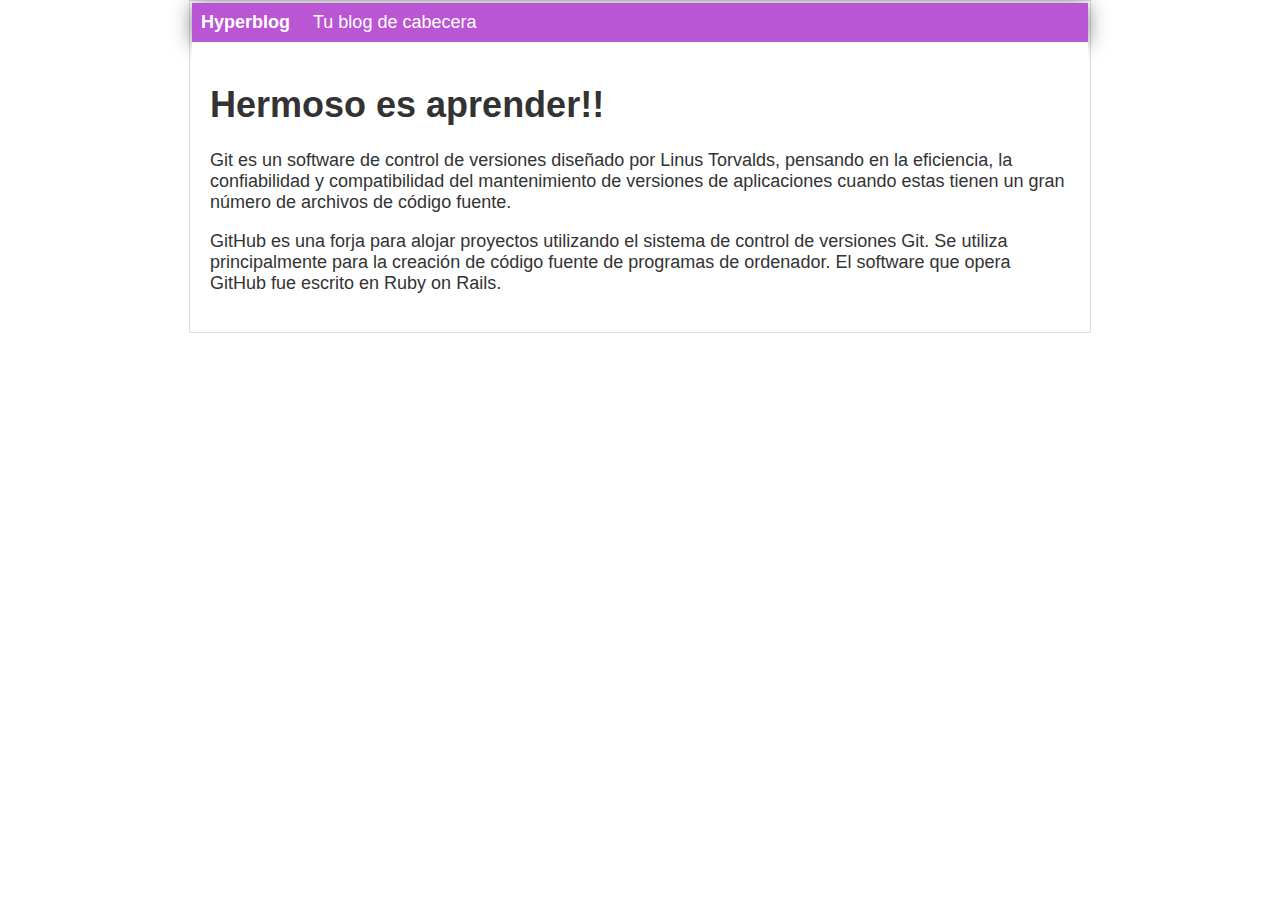
==== inicio.html @ 642d6e15 "ultimos cambios en main antes del merge" ====
<!DOCTYPE html>
<html lang="en">
<head>
    <meta charset="UTF-8">
    <meta http-equiv="X-UA-Compatible" content="IE=edge">
    <meta name="viewport" content="width=device-width, initial-scale=1.0">
    <title>Bienvenido a mi blog 2.0 - Cambio de codeBRK</title>
    <link rel="stylesheet" href="css/estilos.css">
</head>
<body>
    <div id="container">
        <div id="cabecera">
            Hyperblog
            <span id="tagline">Tu blog de cabecera</span>
        </div>
        <div id="post">
            <h1>Hermoso es aprender!!</h1>
            <p>Git es un software de control de versiones diseñado por Linus Torvalds, pensando en la eficiencia, la confiabilidad y compatibilidad del mantenimiento de versiones de aplicaciones cuando estas tienen un gran número de archivos de código fuente.</p>
            <p>GitHub es una forja para alojar proyectos utilizando el sistema de control de versiones Git. Se utiliza principalmente para la creación de código fuente de programas de ordenador. El software que opera GitHub fue escrito en Ruby on Rails.</p>
        </div>
    </div>
</body>
</html>
---- css/estilos.css ----
body
{
    color: #333;
    text-align: center;
    font-family: "arial";
    font-size: 18px;
    margin: 0;
    padding: 0;
}

#cabecera
{
    background: mediumorchid;
    box-shadow: 0px 2px 20px 0px rgba(0,0,0,0.5);
    color: white;
    font-weight: bold;
    margin: 0;
    padding: 0.5em;
}

#cabecera #tagline
{
    padding: 0 0 0 1em;
    font-weight: normal;
    font-size: 1em;
}

#container
{
    width: 70%;
    padding: 0.1em;
    text-align: left;
    border: 1px solid #DDD;
    margin: 0 auto;
}

#post
{
    background: white;
    padding: 1em;
}
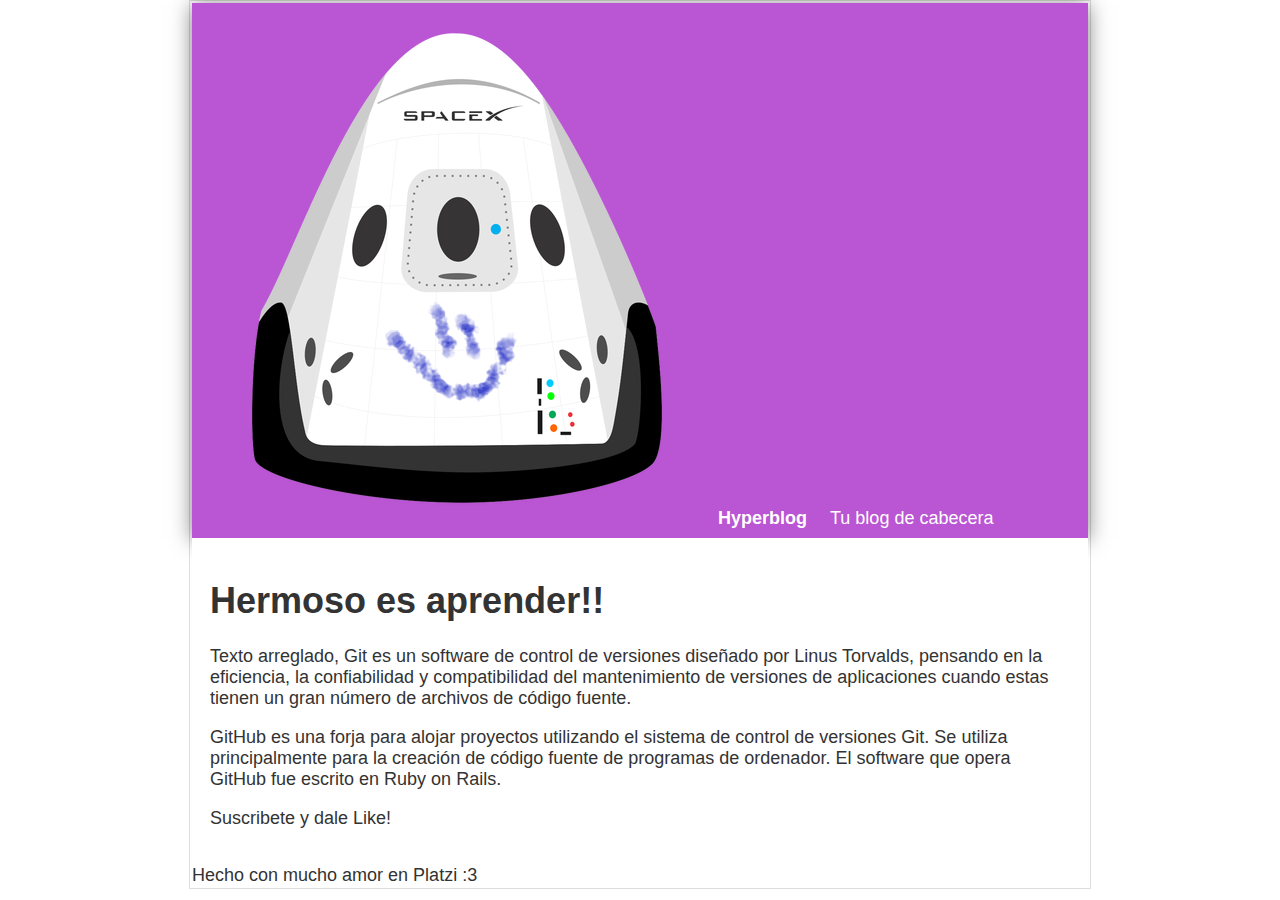
==== commit 1525df3f: "problema solucionado" ====
--- a/inicio.html
+++ b/inicio.html
@@ -4,19 +4,24 @@
     <meta charset="UTF-8">
     <meta http-equiv="X-UA-Compatible" content="IE=edge">
     <meta name="viewport" content="width=device-width, initial-scale=1.0">
-    <title>Bienvenido a mi blog 2.0 - Cambio de codeBRK</title>
+    <title>Bienvenido a mi blog 2.0</title>
     <link rel="stylesheet" href="css/estilos.css">
 </head>
 <body>
     <div id="container">
         <div id="cabecera">
+            <img id="logo" src="imagenes/dragon.png">
             Hyperblog
             <span id="tagline">Tu blog de cabecera</span>
         </div>
         <div id="post">
             <h1>Hermoso es aprender!!</h1>
-            <p>Git es un software de control de versiones diseñado por Linus Torvalds, pensando en la eficiencia, la confiabilidad y compatibilidad del mantenimiento de versiones de aplicaciones cuando estas tienen un gran número de archivos de código fuente.</p>
+            <p>Texto arreglado, Git es un software de control de versiones diseñado por Linus Torvalds, pensando en la eficiencia, la confiabilidad y compatibilidad del mantenimiento de versiones de aplicaciones cuando estas tienen un gran número de archivos de código fuente.</p>
             <p>GitHub es una forja para alojar proyectos utilizando el sistema de control de versiones Git. Se utiliza principalmente para la creación de código fuente de programas de ordenador. El software que opera GitHub fue escrito en Ruby on Rails.</p>
+            <p>Suscribete y dale Like!</p>
+        </div>
+        <div id="footer">
+            Hecho con mucho amor en Platzi :3
         </div>
     </div>
 </body>
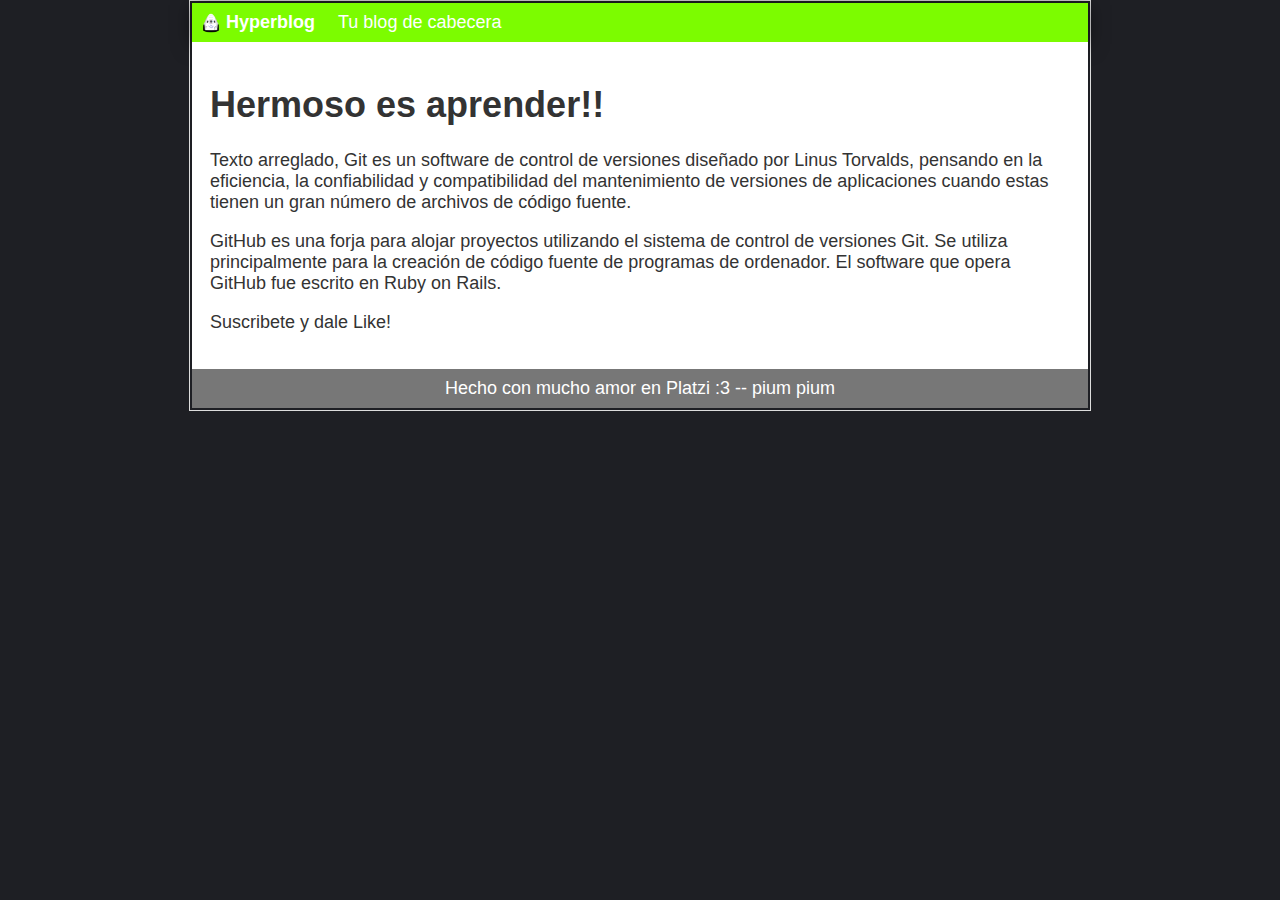
==== commit a140ed8f: "modificacion desde repo local de codebrk" ====
--- a/inicio.html
+++ b/inicio.html
@@ -17,11 +17,11 @@
         <div id="post">
             <h1>Hermoso es aprender!!</h1>
             <p>Texto arreglado, Git es un software de control de versiones diseñado por Linus Torvalds, pensando en la eficiencia, la confiabilidad y compatibilidad del mantenimiento de versiones de aplicaciones cuando estas tienen un gran número de archivos de código fuente.</p>
-            <p>GitHub es una forja para alojar proyectos utilizando el sistema de control de versiones Git. Se utiliza principalmente para la creación de código fuente de programas de ordenador. El software que opera GitHub fue escrito en Ruby on Rails.</p>
+            <p>GitHub es una forja para alojar proyectos utilizando el sistema de control de versiones Git. Se utiliza principalmente para la creaci&oacute;n de código fuente de programas de ordenador. El software que opera GitHub fue escrito en Ruby on Rails.</p>
             <p>Suscribete y dale Like!</p>
         </div>
         <div id="footer">
-            Hecho con mucho amor en Platzi :3
+            Hecho con mucho amor en Platzi :3 -- pium pium
         </div>
     </div>
 </body>
--- a/css/estilos.css
+++ b/css/estilos.css
@@ -1,5 +1,6 @@
 body
 {
+    background: #1e1f24;
     color: #333;
     text-align: center;
     font-family: "arial";
@@ -10,7 +11,7 @@
 
 #cabecera
 {
-    background: mediumorchid;
+    background: lawngreen;
     box-shadow: 0px 2px 20px 0px rgba(0,0,0,0.5);
     color: white;
     font-weight: bold;
@@ -25,17 +26,31 @@
     font-size: 1em;
 }
 
-#container
+#cabecera #logo
+{
+    width: 20px;
+    vertical-align: middle;
+}
+
+#container              
 {
     width: 70%;
     padding: 0.1em;
     text-align: left;
     border: 1px solid #DDD;
-    margin: 0 auto;
+    margin: auto;
 }
 
 #post
 {
     background: white;
     padding: 1em;
+}
+
+#footer
+{
+    background: #777;
+    color: white;
+    text-align: center;
+    padding: 0.5em;
 }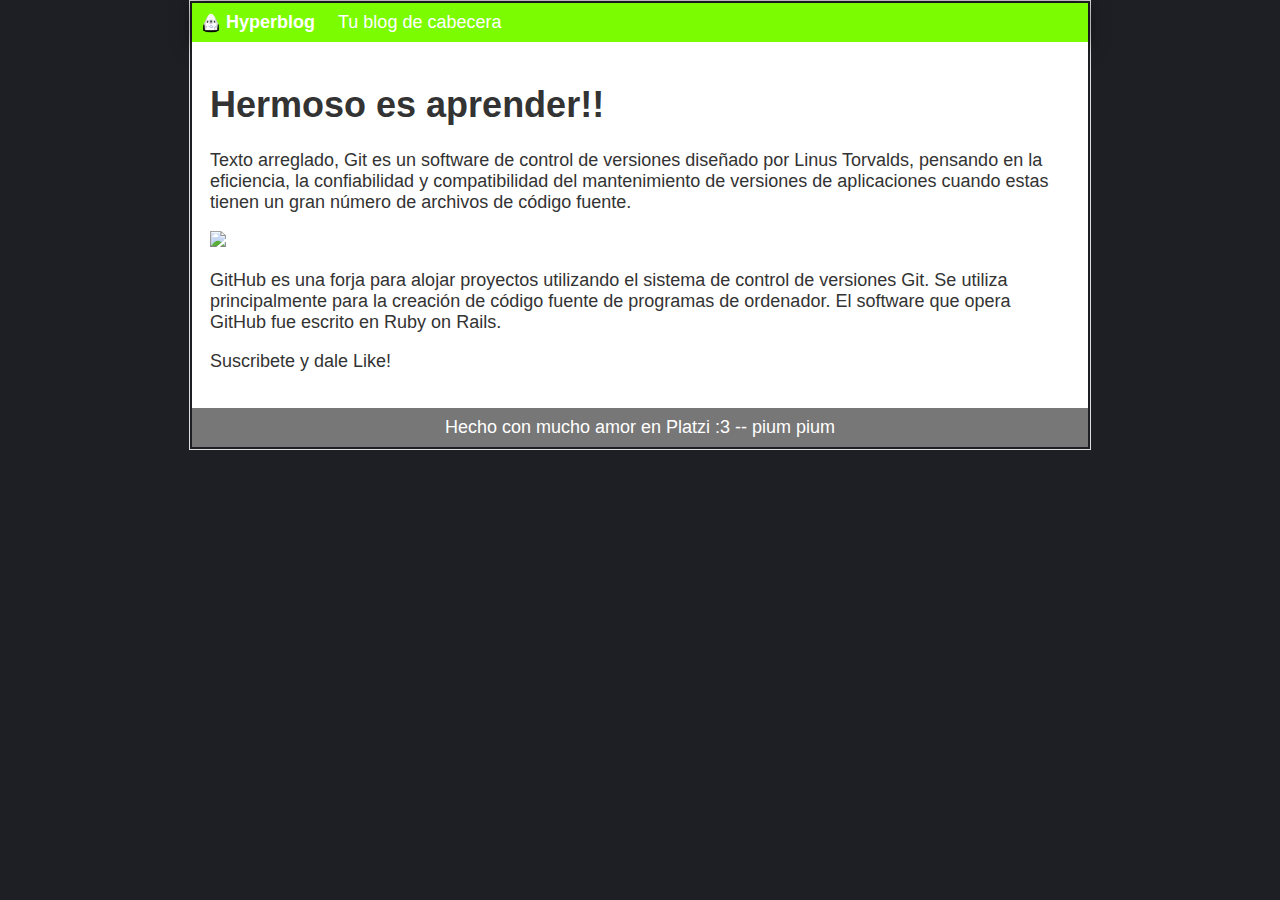
==== commit 4fa961a7: "agregue un archivo .gitignore" ====
--- a/inicio.html
+++ b/inicio.html
@@ -4,7 +4,7 @@
     <meta charset="UTF-8">
     <meta http-equiv="X-UA-Compatible" content="IE=edge">
     <meta name="viewport" content="width=device-width, initial-scale=1.0">
-    <title>Bienvenido a mi blog 2.0</title>
+    <title>Bienvenido a mi blog 2.0 es un blog del futuro</title>
     <link rel="stylesheet" href="css/estilos.css">
 </head>
 <body>
@@ -17,6 +17,7 @@
         <div id="post">
             <h1>Hermoso es aprender!!</h1>
             <p>Texto arreglado, Git es un software de control de versiones diseñado por Linus Torvalds, pensando en la eficiencia, la confiabilidad y compatibilidad del mantenimiento de versiones de aplicaciones cuando estas tienen un gran número de archivos de código fuente.</p>
+            <p><img src="imagenes/equipo.jpg" width="100%"></p>
             <p>GitHub es una forja para alojar proyectos utilizando el sistema de control de versiones Git. Se utiliza principalmente para la creaci&oacute;n de código fuente de programas de ordenador. El software que opera GitHub fue escrito en Ruby on Rails.</p>
             <p>Suscribete y dale Like!</p>
         </div>
